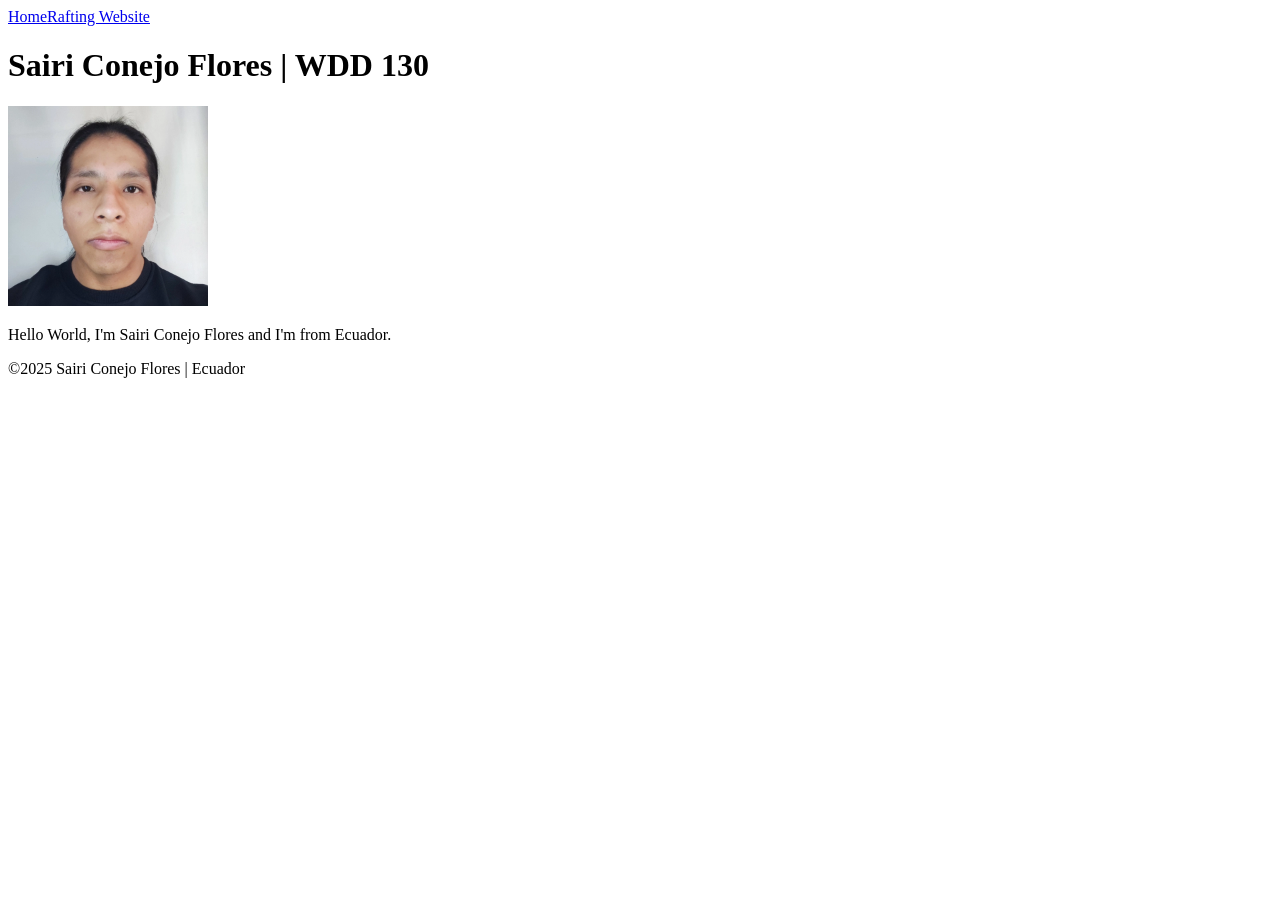
==== wdd130/index.html @ 3599d5b6 "W01 Assignment" ====
<!DOCTYPE html>
<html lang="en-US">
  <head>
    <meta charset="UTF-8" />
    <meta name="viewport" content="width=device-width, initial-scale=1.0" />
    <title>Sairi Conejo Flores | WDD 130</title>
  </head>
  <body>
    <header>
      <nav><a href="#">Home</a><a href="#">Rafting Website</a></nav>
    </header>
    <main>
      <h1>Sairi Conejo Flores | WDD 130</h1>
      <img
        src="images/profile.webp"
        alt="Profile image of Sairi Conejo Flores"
        width="200"
      />
      <p>Hello World, I'm Sairi Conejo Flores and I'm from Ecuador.</p>
    </main>
    <footer id="footer">
      <p>&copy;2025 Sairi Conejo Flores | Ecuador</p>
    </footer>
  </body>
</html>
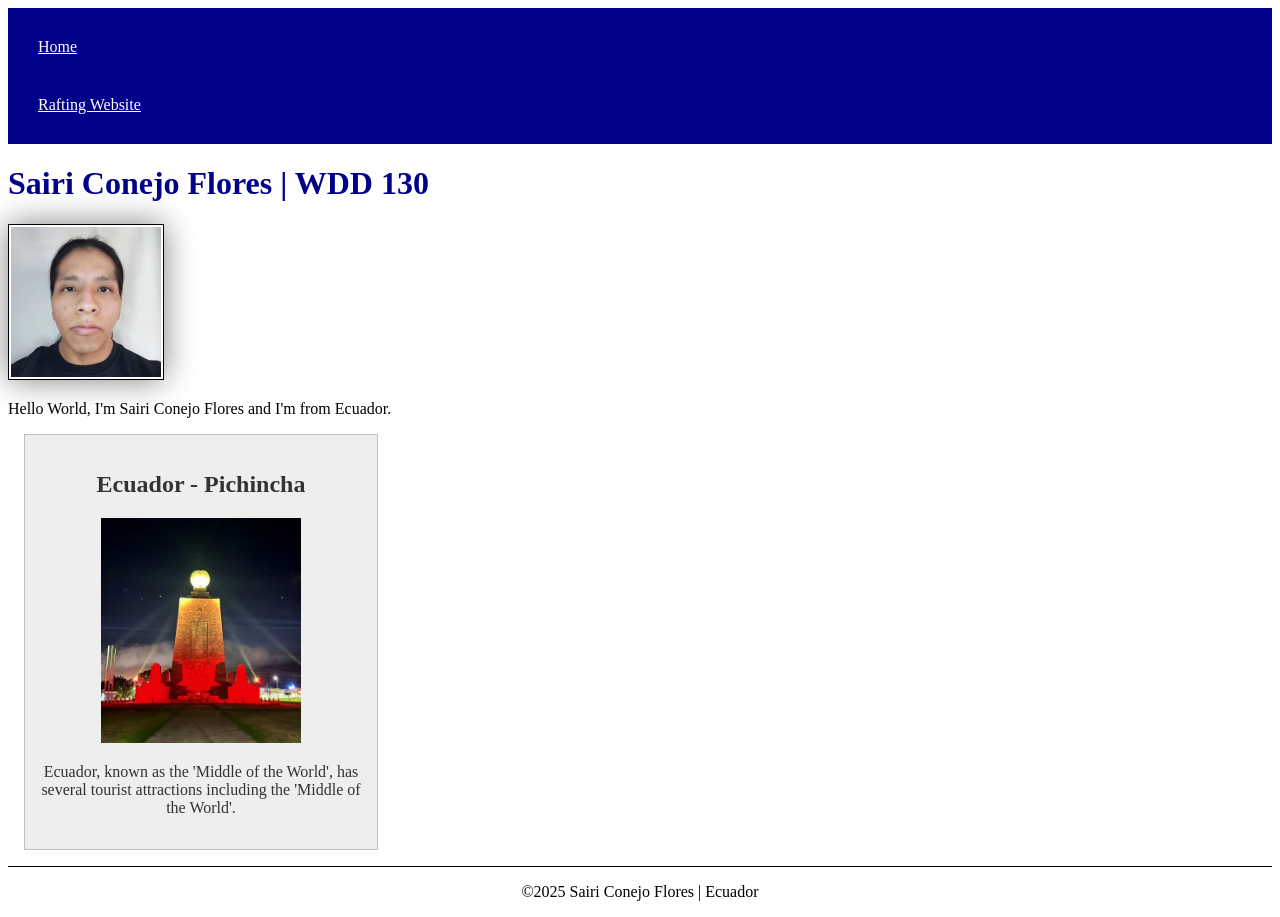
==== commit 097528c5: "added CSS styles to my page in WDD130" ====
--- a/wdd130/index.html
+++ b/wdd130/index.html
@@ -4,6 +4,12 @@
     <meta charset="UTF-8" />
     <meta name="viewport" content="width=device-width, initial-scale=1.0" />
     <title>Sairi Conejo Flores | WDD 130</title>
+    <meta
+      name="description"
+      content="My first basic web page made with HTML and CSS from the WDD130, demostrating what I learned while at BYU."
+    />
+    <meta name="author" content="Sairi Conejo Flores" />
+    <link rel="stylesheet" href="./css/style.css" />
   </head>
   <body>
     <header>
@@ -18,6 +24,14 @@
       />
       <p>Hello World, I'm Sairi Conejo Flores and I'm from Ecuador.</p>
     </main>
+    <aside>
+      <h2>Ecuador - Pichincha</h2>
+      <img src="./images/mitad_del_mundo.webp" alt="mitad_del_mundo" />
+      <p>
+        Ecuador, known as the 'Middle of the World', has several tourist
+        attractions including the 'Middle of the World'.
+      </p>
+    </aside>
     <footer id="footer">
       <p>&copy;2025 Sairi Conejo Flores | Ecuador</p>
     </footer>
--- a/wdd130/css/style.css
+++ b/wdd130/css/style.css
@@ -0,0 +1,51 @@
+nav {
+  background-color: darkblue;
+  padding: 10px;
+}
+
+nav a {
+  color: white;
+  padding: 20px;
+  display: block;
+}
+
+h1 {
+  color: darkblue;
+}
+
+main img {
+  width: 150px;
+  height: auto;
+  border: 1px solid black;
+  padding: 2px;
+  box-shadow: 0 0 30px gray;
+}
+
+p {
+  padding: 0;
+}
+
+main {
+  max-width: 840px;
+}
+
+aside {
+  width: 20rem;
+  margin: 1rem;
+  border: 1px solid rgb(0, 0, 0, 0.2);
+  padding: 1rem;
+  background-color: #eee;
+  color: #333;
+  text-align: center;
+}
+
+aside img {
+  width: 200px;
+  height: auto;
+}
+
+footer {
+  margin-top: 15px;
+  border-top: 1px solid #000;
+  text-align: center;
+}
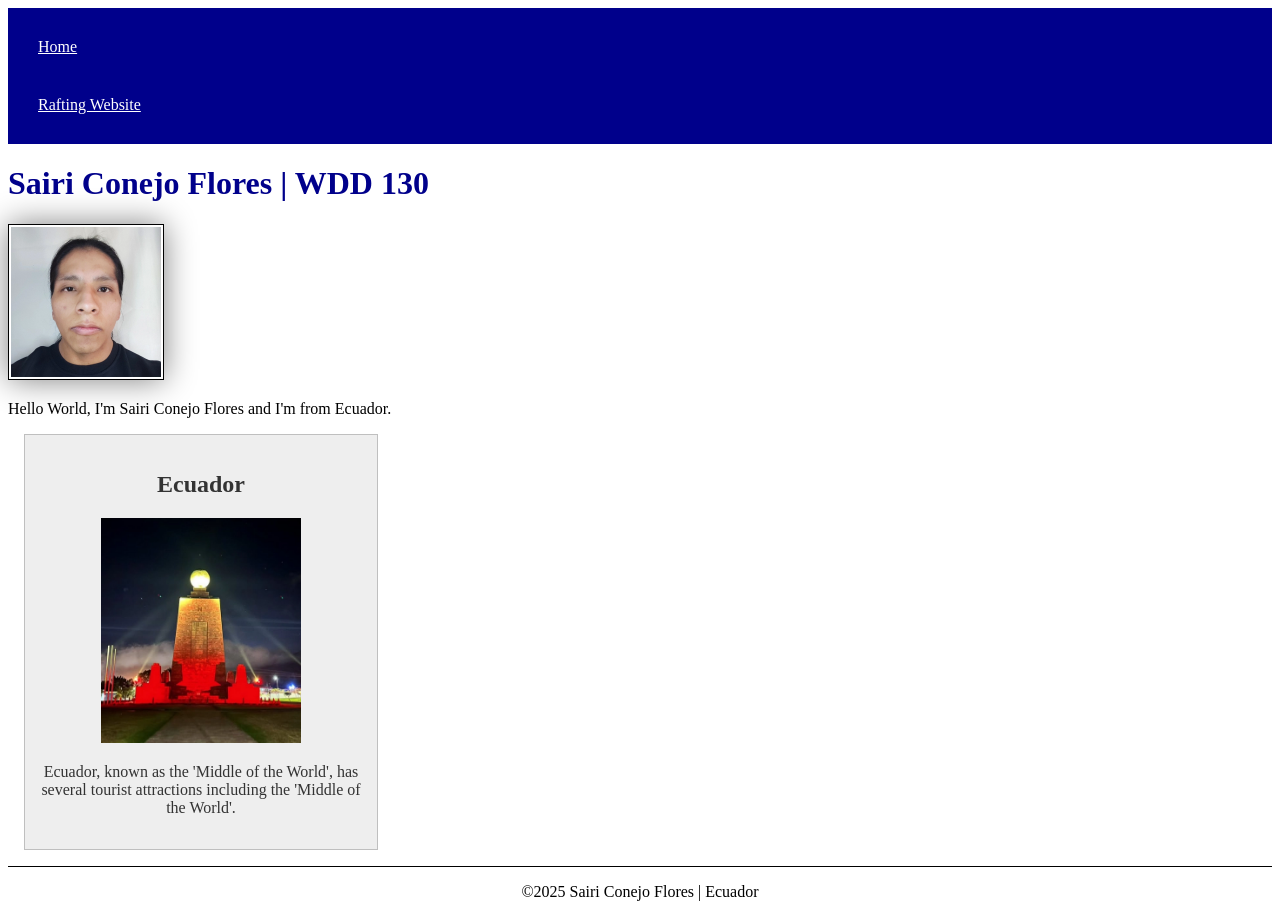
==== commit 5eca8072: "updated wdd130" ====
--- a/wdd130/index.html
+++ b/wdd130/index.html
@@ -9,7 +9,7 @@
       content="My first basic web page made with HTML and CSS from the WDD130, demostrating what I learned while at BYU."
     />
     <meta name="author" content="Sairi Conejo Flores" />
-    <link rel="stylesheet" href="./css/style.css" />
+    <link rel="stylesheet" href="styles/styles.css" />
   </head>
   <body>
     <header>
@@ -24,15 +24,16 @@
       />
       <p>Hello World, I'm Sairi Conejo Flores and I'm from Ecuador.</p>
     </main>
+
     <aside>
-      <h2>Ecuador - Pichincha</h2>
-      <img src="./images/mitad_del_mundo.webp" alt="mitad_del_mundo" />
+      <h2>Ecuador</h2>
+      <img src="images/mitad_del_mundo.webp" alt="mitad_del_mundo" />
       <p>
         Ecuador, known as the 'Middle of the World', has several tourist
         attractions including the 'Middle of the World'.
       </p>
     </aside>
-    <footer id="footer">
+    <footer>
       <p>&copy;2025 Sairi Conejo Flores | Ecuador</p>
     </footer>
   </body>
--- a/wdd130/styles/styles.css
+++ b/wdd130/styles/styles.css
@@ -0,0 +1,51 @@
+nav {
+  background-color: darkblue;
+  padding: 10px;
+}
+
+nav a {
+  color: white;
+  padding: 20px;
+  display: block;
+}
+
+h1 {
+  color: darkblue;
+}
+
+main img {
+  width: 150px;
+  height: auto;
+  border: 1px solid black;
+  padding: 2px;
+  box-shadow: 0 0 30px gray;
+}
+
+p {
+  padding: 0;
+}
+
+main {
+  max-width: 840px;
+}
+
+aside {
+  width: 20rem;
+  margin: 1rem;
+  border: 1px solid rgb(0, 0, 0, 0.2);
+  padding: 1rem;
+  background-color: #eee;
+  color: #333;
+  text-align: center;
+}
+
+aside img {
+  width: 200px;
+  height: auto;
+}
+
+footer {
+  margin-top: 15px;
+  border-top: 1px solid #000;
+  text-align: center;
+}
